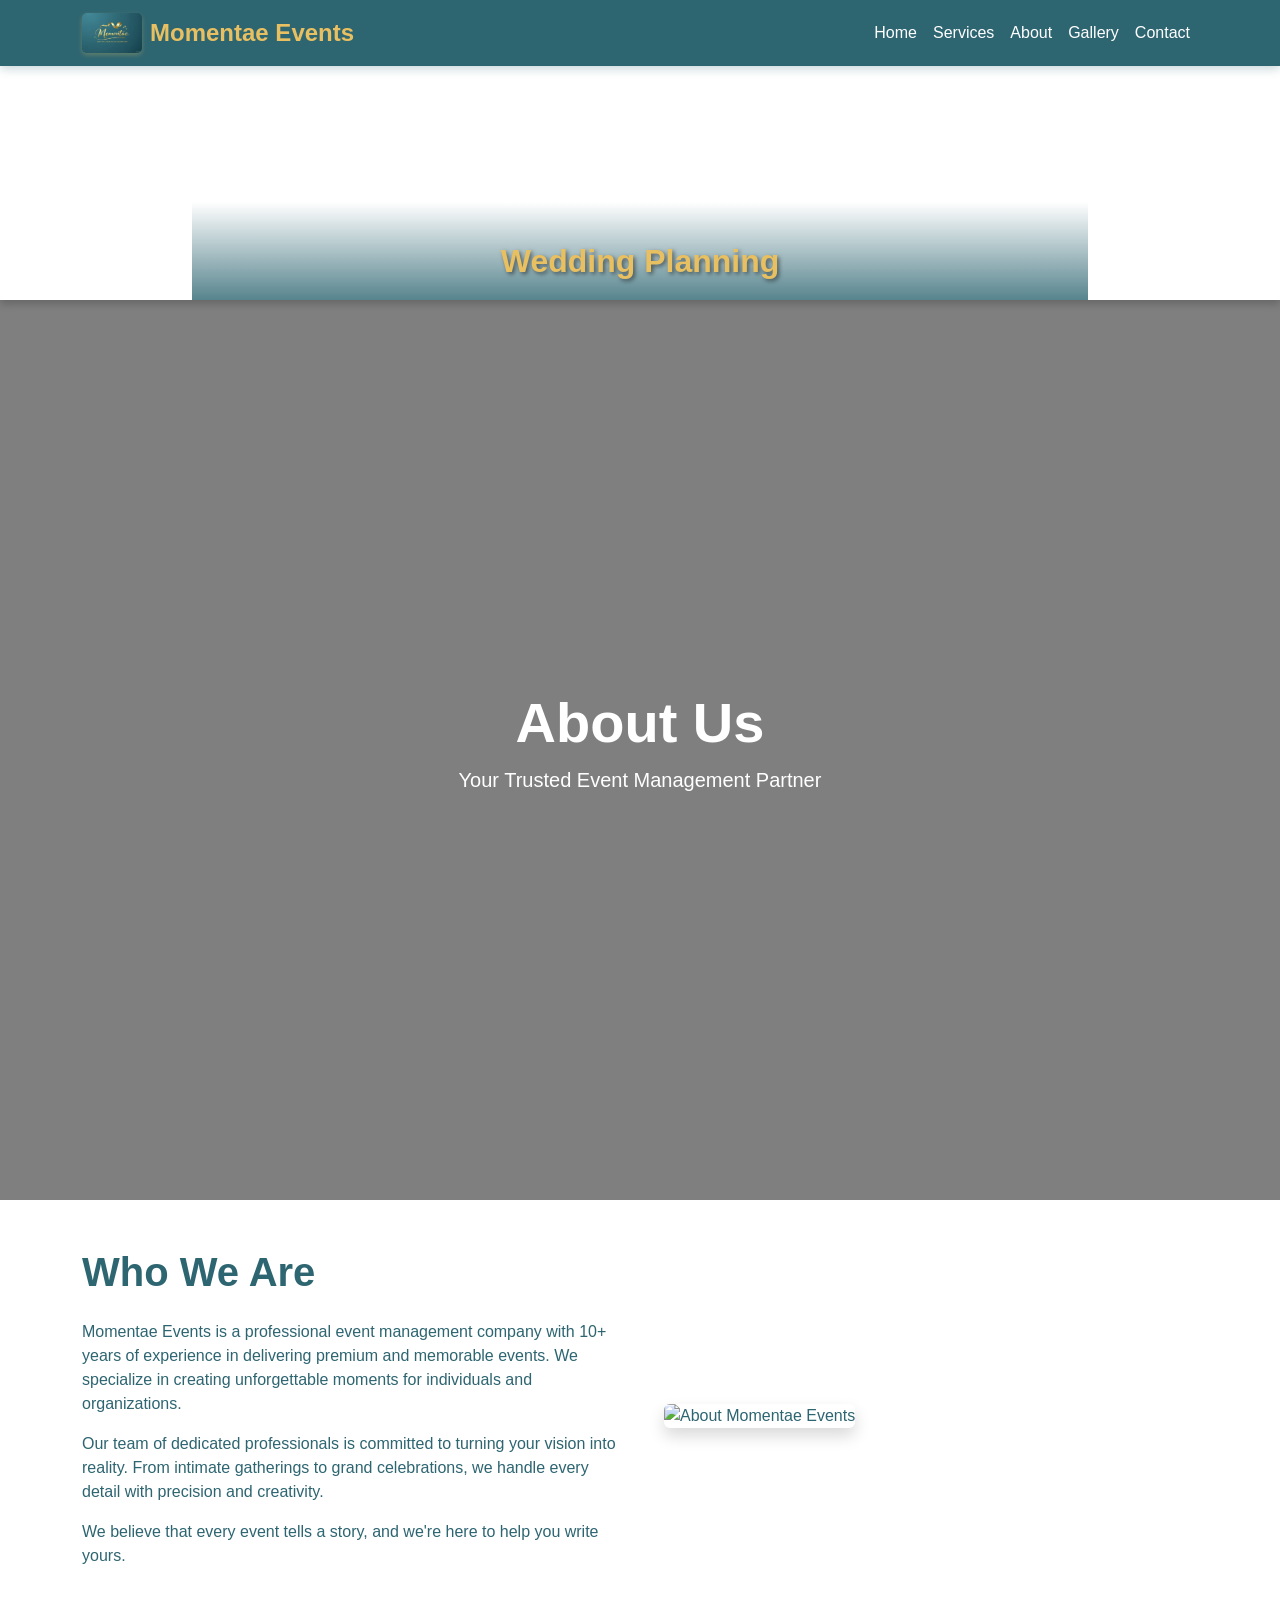
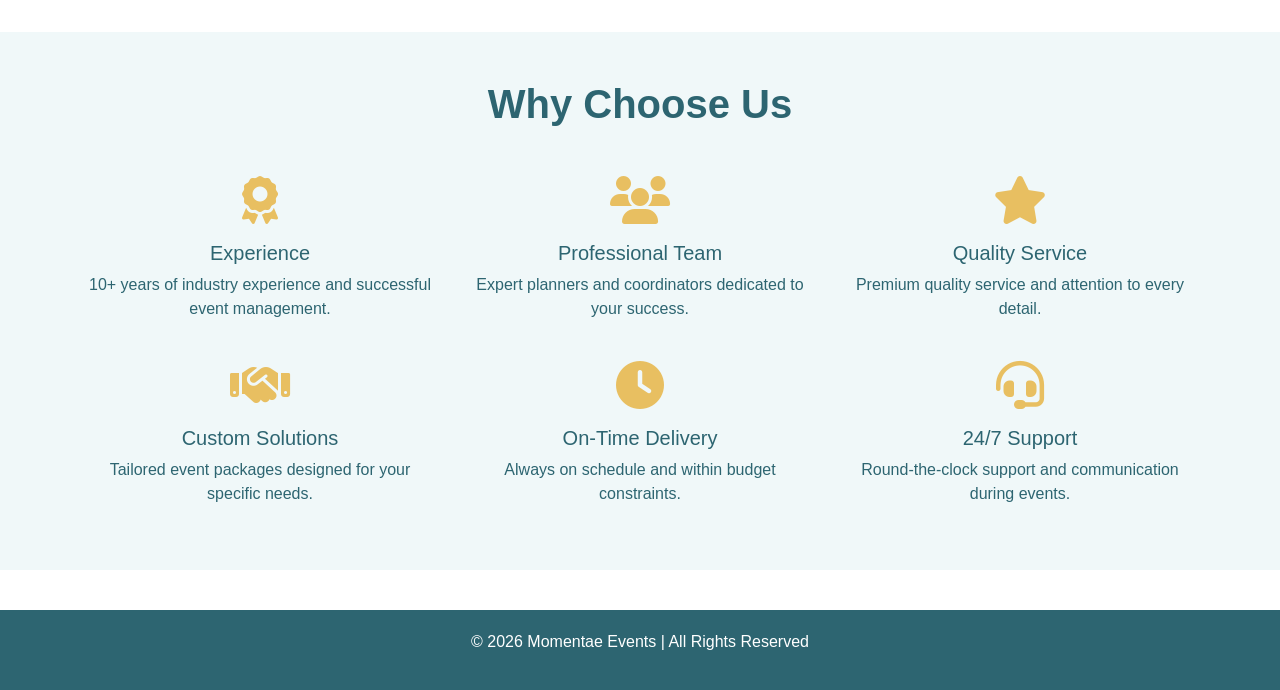
==== about.html @ 5e236a21 "Add files via upload" ====
<!DOCTYPE html>
<html lang="en">
<head>
<meta charset="UTF-8">
<meta name="viewport" content="width=device-width, initial-scale=1.0">
<title>About Us | Momentae Events</title>

<!-- Favicon -->
<link rel="icon" type="image/x-icon" href="images/logo.jpg">
<link rel="shortcut icon" type="image/x-icon" href="images/logo.jpg">

<!-- Bootstrap CSS -->
<link href="https://cdn.jsdelivr.net/npm/bootstrap@5.3.2/dist/css/bootstrap.min.css" rel="stylesheet">

<!-- Font Awesome -->
<link rel="stylesheet" href="https://cdnjs.cloudflare.com/ajax/libs/font-awesome/6.4.2/css/all.min.css">

<!-- Custom CSS -->
<link rel="stylesheet" href="css/style.css">
</head>

<body>

<!-- Event Carousel Header -->
<div id="eventCarousel" class="carousel slide carousel-header" data-bs-ride="carousel" data-bs-interval="5000">
<div class="carousel-inner">
<div class="carousel-item active">
<img src="https://images.unsplash.com/photo-1519741497674-611481863552?w=1200&q=80" class="d-block w-100" alt="Wedding Events">
<div class="carousel-caption"><h5>Wedding Planning</h5></div>
</div>
<div class="carousel-item">
<img src="https://images.unsplash.com/photo-1527529482837-4698179dc6ce?w=1200&q=80" class="d-block w-100" alt="Birthday Parties">
<div class="carousel-caption"><h5>Birthday Parties</h5></div>
</div>
<div class="carousel-item">
<img src="https://images.unsplash.com/photo-1552664730-d307ca884978?w=1200&q=80" class="d-block w-100" alt="Corporate Events">
<div class="carousel-caption"><h5>Corporate Events</h5></div>
</div>
<div class="carousel-item">
<img src="https://images.unsplash.com/photo-1459749411175-04bf5292ceea?w=1200&q=80" class="d-block w-100" alt="Concerts">
<div class="carousel-caption"><h5>Concerts & Entertainment</h5></div>
</div>
<div class="carousel-item">
<img src="https://images.unsplash.com/photo-1519225421980-715cb0215aed?w=1200&q=80" class="d-block w-100" alt="Premium Events">
<div class="carousel-caption"><h5>Premium Events</h5></div>
</div>
</div>
<button class="carousel-control-prev" type="button" data-bs-target="#eventCarousel" data-bs-slide="prev">
<span class="carousel-control-prev-icon"></span>
</button>
<button class="carousel-control-next" type="button" data-bs-target="#eventCarousel" data-bs-slide="next">
<span class="carousel-control-next-icon"></span>
</button>
</div>

<!-- Navbar -->
<nav class="navbar navbar-expand-lg navbar-dark fixed-top">
<div class="container">
<a class="navbar-brand" href="index.html">
<img src="images/logo.jpg" alt="Momentae Events Logo" class="navbar-logo me-2">
Momentae Events
</a>
<button class="navbar-toggler" type="button" data-bs-toggle="collapse" data-bs-target="#navbarNav">
<span class="navbar-toggler-icon"></span>
</button>

<div class="collapse navbar-collapse" id="navbarNav">
<ul class="navbar-nav ms-auto">
<li class="nav-item"><a class="nav-link" href="index.html">Home</a></li>
<li class="nav-item"><a class="nav-link" href="services.html">Services</a></li>
<li class="nav-item"><a class="nav-link" href="about.html">About</a></li>
<li class="nav-item"><a class="nav-link" href="gallery.html">Gallery</a></li>
<li class="nav-item"><a class="nav-link" href="contact.html">Contact</a></li>
</ul>
</div>
</div>
</nav>

<!-- Page Header -->
<section class="hero d-flex align-items-center" id="about" style="background: linear-gradient(rgba(0,0,0,0.5), rgba(0,0,0,0.5)), url('https://images.unsplash.com/photo-1552664730-d307ca884978?w=1200&q=80') center/cover no-repeat;">
<div class="container text-center text-white">
<h1 class="display-4 fw-bold">About Us</h1>
<p class="lead">Your Trusted Event Management Partner</p>
</div>
</section>

<!-- About Section -->
<section class="py-5">
<div class="container">
<div class="row align-items-center g-5">

<div class="col-md-6">
<h2 class="section-title mb-4">Who We Are</h2>
<p class="mb-3">Momentae Events is a professional event management company with 10+ years of experience in delivering premium and memorable events. We specialize in creating unforgettable moments for individuals and organizations.</p>
<p class="mb-3">Our team of dedicated professionals is committed to turning your vision into reality. From intimate gatherings to grand celebrations, we handle every detail with precision and creativity.</p>
<p>We believe that every event tells a story, and we're here to help you write yours.</p>
</div>

<div class="col-md-6">
<img src="https://images.unsplash.com/photo-1519741497674-611481863552?w=600&q=80" class="img-fluid rounded shadow" alt="About Momentae Events">
</div>

</div>
</div>
</section>

<!-- Why Choose Us -->
<section class="bg-light py-5">
<div class="container">
<h2 class="section-title text-center mb-5">Why Choose Us</h2>
<div class="row g-4">

<div class="col-md-4 text-center">
<div class="mb-3">
<i class="fa-solid fa-award fa-3x text-warning"></i>
</div>
<h5>Experience</h5>
<p>10+ years of industry experience and successful event management.</p>
</div>

<div class="col-md-4 text-center">
<div class="mb-3">
<i class="fa-solid fa-users fa-3x text-warning"></i>
</div>
<h5>Professional Team</h5>
<p>Expert planners and coordinators dedicated to your success.</p>
</div>

<div class="col-md-4 text-center">
<div class="mb-3">
<i class="fa-solid fa-star fa-3x text-warning"></i>
</div>
<h5>Quality Service</h5>
<p>Premium quality service and attention to every detail.</p>
</div>

<div class="col-md-4 text-center">
<div class="mb-3">
<i class="fa-solid fa-handshake fa-3x text-warning"></i>
</div>
<h5>Custom Solutions</h5>
<p>Tailored event packages designed for your specific needs.</p>
</div>

<div class="col-md-4 text-center">
<div class="mb-3">
<i class="fa-solid fa-clock fa-3x text-warning"></i>
</div>
<h5>On-Time Delivery</h5>
<p>Always on schedule and within budget constraints.</p>
</div>

<div class="col-md-4 text-center">
<div class="mb-3">
<i class="fa-solid fa-headset fa-3x text-warning"></i>
</div>
<h5>24/7 Support</h5>
<p>Round-the-clock support and communication during events.</p>
</div>

</div>
</div>
</section>

<!-- Footer -->
<footer class="footer text-center">
<p>© 2026 Momentae Events | All Rights Reserved</p>
</footer>

<!-- Bootstrap JS -->
<script src="https://cdn.jsdelivr.net/npm/bootstrap@5.3.2/dist/js/bootstrap.bundle.min.js"></script>

<!-- EmailJS -->
<script type="text/javascript" src="https://cdn.jsdelivr.net/npm/@emailjs/browser@3/dist/index.min.js"></script>

<!-- Custom JS -->
<script src="js/script.js"></script>

</body>
</html>
---- css/style.css ----
body {
    scroll-behavior: smooth;
    font-family: Arial, sans-serif;
    background-color: #ffffff;
    color: #2d6571;
}

.navbar {
    background-color: #2d6571 !important;
    box-shadow: 0 2px 10px rgba(45, 101, 113, 0.3);
}

.navbar-brand {
    font-weight: bold;
    color: #e8bf61 !important;
    font-size: 1.5rem;
    display: flex;
    align-items: center;
}

.navbar-logo {
    height: 40px;
    width: auto;
    border-radius: 5px;
    box-shadow: 0 2px 5px rgba(232, 191, 97, 0.3);
    transition: transform 0.3s ease;
}

.navbar-brand:hover .navbar-logo {
    transform: scale(1.1);
}

.nav-link {
    color: #ffffff !important;
    transition: 0.3s;
}

.nav-link:hover {
    color: #e8bf61 !important;
}

.hero {
    background: linear-gradient(rgba(45, 101, 113, 0.7), rgba(45, 101, 113, 0.7)), url('../images/hero.jpg');
    background-size: cover;
    background-position: center;
    height: 100vh;
    min-height: 600px;
}

.hero h1, .hero p {
    color: #ffffff;
}

.section-title {
    font-weight: bold;
    margin-bottom: 40px;
    color: #2d6571;
    font-size: 2.5rem;
}

.service-card {
    transition: 0.3s;
    border: 2px solid #e8bf61;
    border-radius: 10px;
}

.service-card:hover {
    transform: translateY(-10px);
    box-shadow: 0 10px 30px rgba(45, 101, 113, 0.2);
    background-color: #f0f8f9;
}

.service-card h5 {
    color: #2d6571;
    font-weight: bold;
}

.text-warning {
    color: #e8bf61 !important;
}

.btn-warning {
    background-color: #e8bf61 !important;
    border-color: #e8bf61 !important;
    color: #2d6571 !important;
    font-weight: bold;
}

.btn-warning:hover {
    background-color: #d4a84d !important;
    border-color: #d4a84d !important;
}

.bg-light {
    background-color: #f0f8f9 !important;
}

.footer {
    background-color: #2d6571;
    color: #ffffff;
    padding: 20px 0;
    margin-top: 40px;
}

.card {
    border-color: #e8bf61;
}

.form-control {
    border-color: #2d6571;
    color: #2d6571;
}

.form-control:focus {
    border-color: #e8bf61;
    box-shadow: 0 0 0 0.2rem rgba(232, 191, 97, 0.25);
}

.form-control::placeholder {
    color: #999;
}

.btn-outline-warning {
    color: #e8bf61 !important;
    border-color: #e8bf61 !important;
}

.btn-outline-warning:hover {
    background-color: #e8bf61 !important;
    color: #2d6571 !important;
}

/* Carousel Header Styling */
.carousel-header {
    height: 300px;
    overflow: hidden;
    box-shadow: 0 4px 8px rgba(0, 0, 0, 0.2);
}

.carousel-header .carousel-inner {
    height: 100%;
}

.carousel-header .carousel-item {
    height: 100%;
}

.carousel-header img {
    height: 100%;
    object-fit: cover;
}

.carousel-header .carousel-caption {
    background: linear-gradient(to top, rgba(45, 101, 113, 0.8), transparent);
    bottom: 0;
    padding: 40px 20px 20px;
}

.carousel-header .carousel-caption h5 {
    font-size: 2rem;
    font-weight: bold;
    color: #e8bf61;
    text-shadow: 2px 2px 4px rgba(0, 0, 0, 0.5);
    margin: 0;
}

.carousel-control-prev-icon,
.carousel-control-next-icon {
    filter: brightness(1.2);
}

.carousel-control-prev,
.carousel-control-next {
    opacity: 0.7;
    transition: opacity 0.3s;
}

.carousel-control-prev:hover,
.carousel-control-next:hover {
    opacity: 1;
}
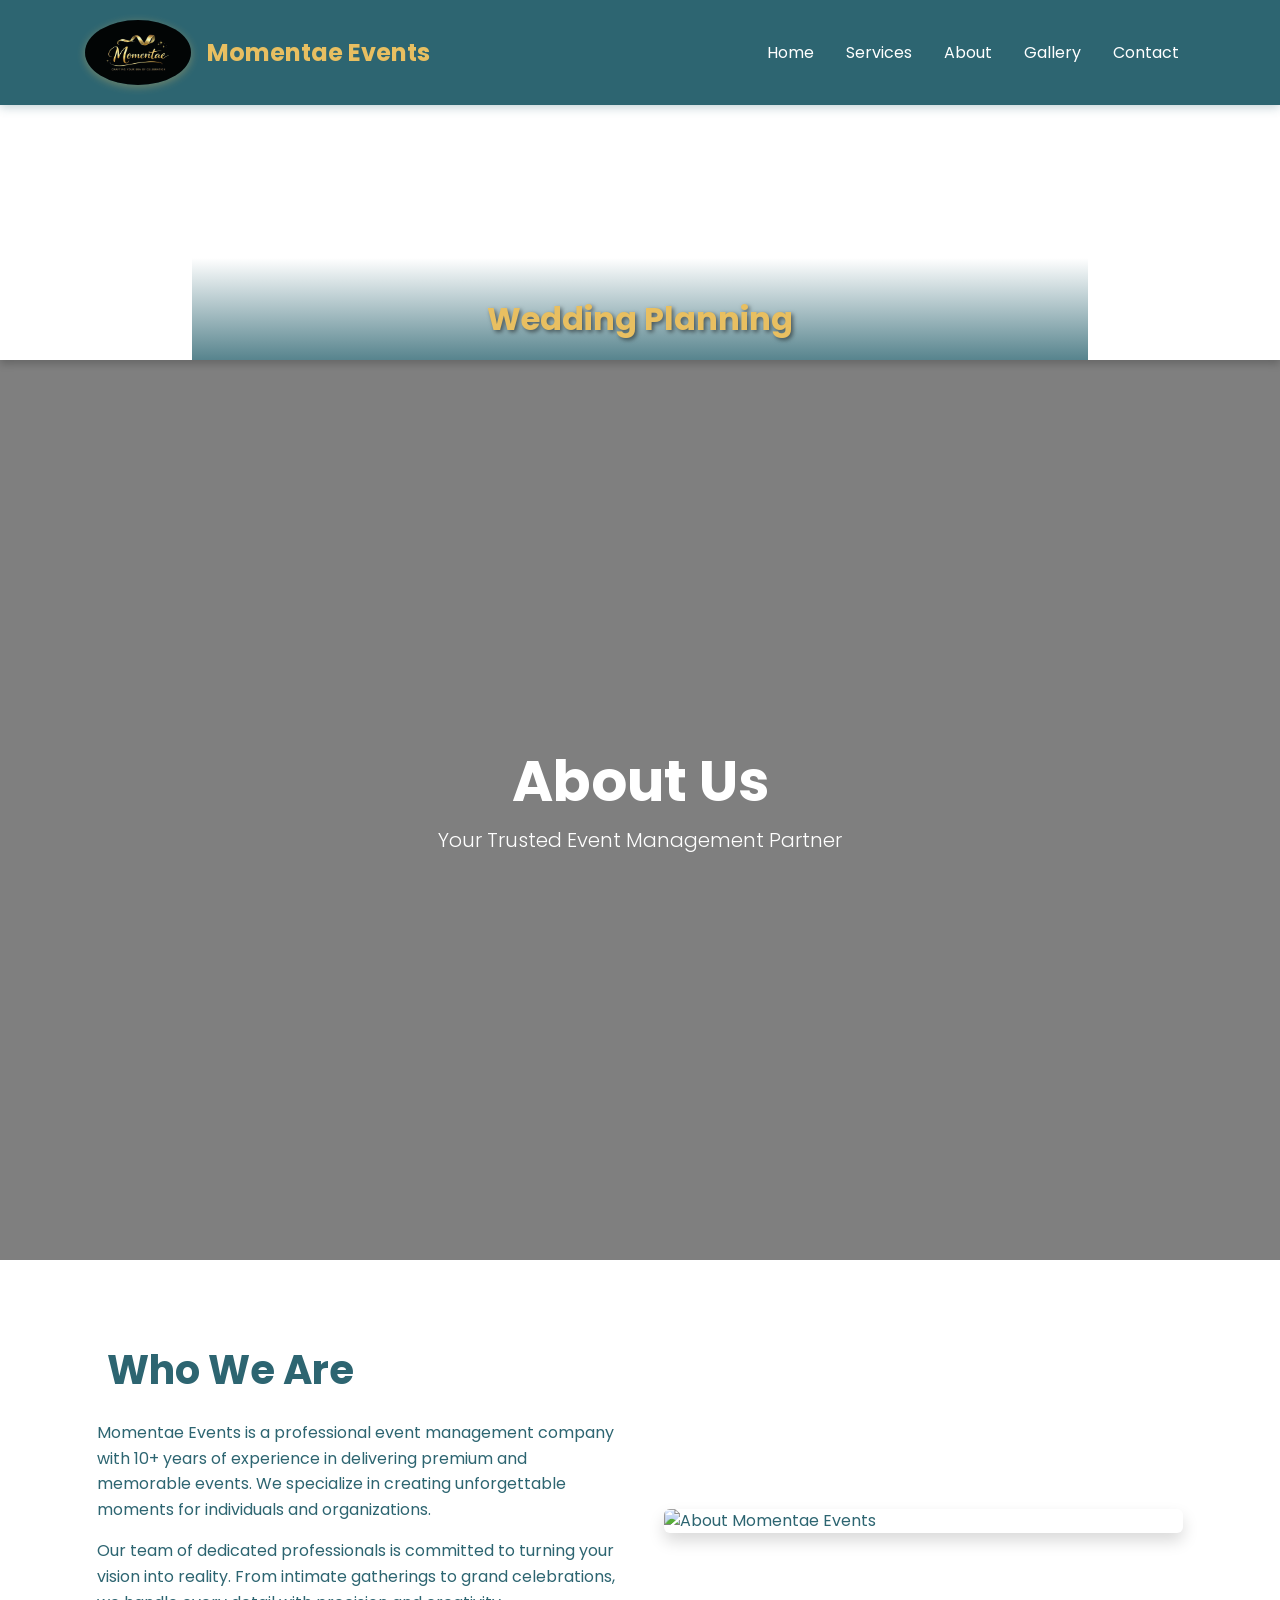
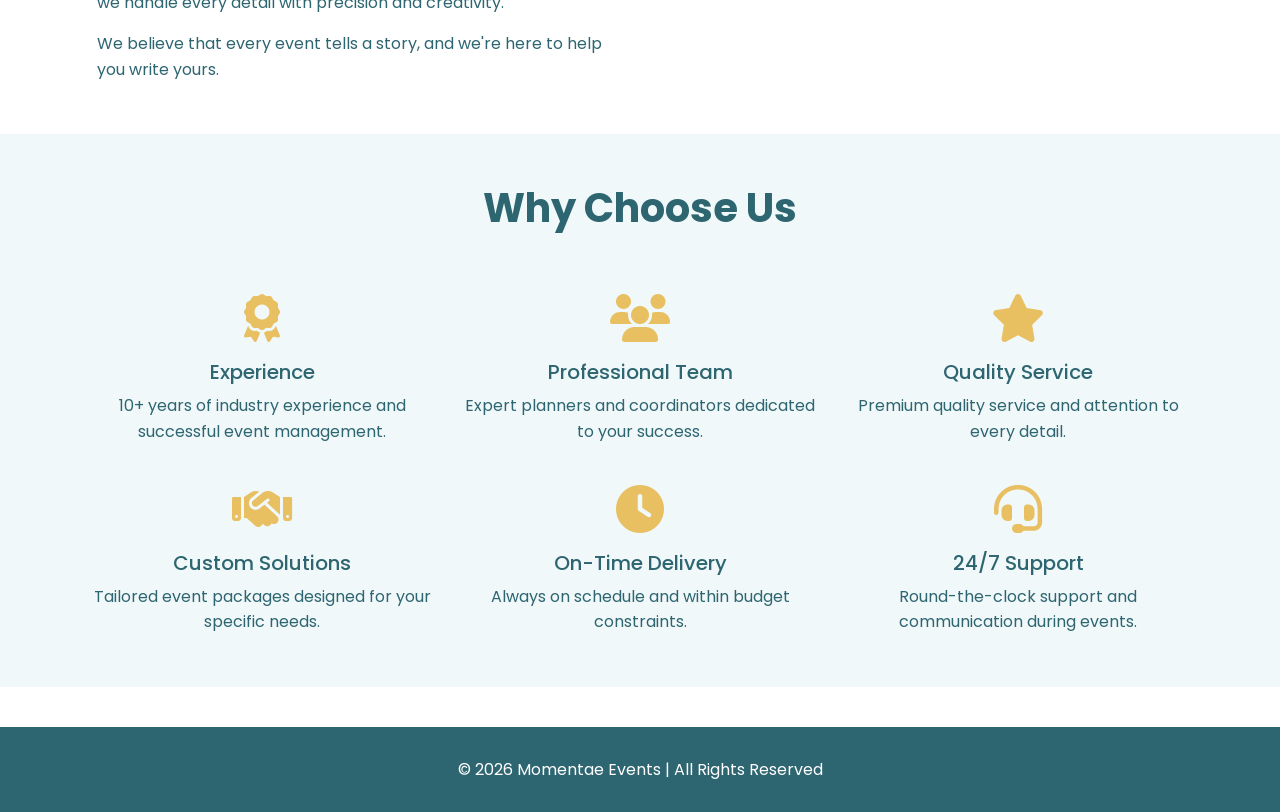
==== commit 4c84cc17: "Add files via upload" ====
--- a/about.html
+++ b/about.html
@@ -6,8 +6,8 @@
 <title>About Us | Momentae Events</title>
 
 <!-- Favicon -->
-<link rel="icon" type="image/x-icon" href="images/logo.jpg">
-<link rel="shortcut icon" type="image/x-icon" href="images/logo.jpg">
+<link rel="icon" type="image/x-icon" href="images/logonew.jpg">
+<link rel="shortcut icon" type="image/x-icon" href="images/logonew.jpg">
 
 <!-- Bootstrap CSS -->
 <link href="https://cdn.jsdelivr.net/npm/bootstrap@5.3.2/dist/css/bootstrap.min.css" rel="stylesheet">
@@ -57,7 +57,7 @@
 <nav class="navbar navbar-expand-lg navbar-dark fixed-top">
 <div class="container">
 <a class="navbar-brand" href="index.html">
-<img src="images/logo.jpg" alt="Momentae Events Logo" class="navbar-logo me-2">
+<img src="images/logonew.jpg" alt="Momentae Events Logo" class="navbar-logo me-2">
 Momentae Events
 </a>
 <button class="navbar-toggler" type="button" data-bs-toggle="collapse" data-bs-target="#navbarNav">
--- a/css/style.css
+++ b/css/style.css
@@ -1,13 +1,17 @@
+@import url('https://fonts.googleapis.com/css2?family=Poppins:wght@400;500;600;700;800&display=swap');
+
 body {
     scroll-behavior: smooth;
-    font-family: Arial, sans-serif;
+    font-family: 'Poppins', sans-serif;
     background-color: #ffffff;
     color: #2d6571;
+    overflow-x: hidden;
 }
 
 .navbar {
     background-color: #2d6571 !important;
     box-shadow: 0 2px 10px rgba(45, 101, 113, 0.3);
+    padding: 15px 0;
 }
 
 .navbar-brand {
@@ -16,125 +20,77 @@
     font-size: 1.5rem;
     display: flex;
     align-items: center;
+    gap: 8px;
+    transition: opacity 0.3s ease;
+}
+
+.navbar-brand:hover {
+    opacity: 1;
+}
+
+@media (max-width: 768px) {
+    .navbar-brand {
+        font-size: 1.2rem;
+    }
 }
 
 .navbar-logo {
-    height: 40px;
+    height: 65px;
     width: auto;
-    border-radius: 5px;
-    box-shadow: 0 2px 5px rgba(232, 191, 97, 0.3);
-    transition: transform 0.3s ease;
+    border-radius: 50%;
+    transition: transform 0.3s ease, opacity 0.3s ease;
+    opacity: 0.95;
+    box-shadow: 0 2px 8px rgba(232, 191, 97, 0.4);
+}
+
+@media (max-width: 576px) {
+    .navbar-logo {
+        height: 48px;
+        margin-right: 8px;
+    }
+    
+    .navbar-brand {
+        justify-content: flex-start !important;
+        margin-right: auto;
+    }
+}
 }
 
 .navbar-brand:hover .navbar-logo {
-    transform: scale(1.1);
+    transform: scale(1.05);
+    opacity: 1;
 }
 
 .nav-link {
     color: #ffffff !important;
     transition: 0.3s;
+    padding: 0.5rem 1rem !important;
 }
 
 .nav-link:hover {
     color: #e8bf61 !important;
 }
 
-.hero {
-    background: linear-gradient(rgba(45, 101, 113, 0.7), rgba(45, 101, 113, 0.7)), url('../images/hero.jpg');
-    background-size: cover;
-    background-position: center;
-    height: 100vh;
-    min-height: 600px;
-}
-
-.hero h1, .hero p {
-    color: #ffffff;
-}
-
-.section-title {
-    font-weight: bold;
-    margin-bottom: 40px;
-    color: #2d6571;
-    font-size: 2.5rem;
-}
-
-.service-card {
-    transition: 0.3s;
-    border: 2px solid #e8bf61;
-    border-radius: 10px;
-}
-
-.service-card:hover {
-    transform: translateY(-10px);
-    box-shadow: 0 10px 30px rgba(45, 101, 113, 0.2);
-    background-color: #f0f8f9;
-}
-
-.service-card h5 {
-    color: #2d6571;
-    font-weight: bold;
-}
-
-.text-warning {
-    color: #e8bf61 !important;
-}
-
-.btn-warning {
-    background-color: #e8bf61 !important;
-    border-color: #e8bf61 !important;
-    color: #2d6571 !important;
-    font-weight: bold;
-}
-
-.btn-warning:hover {
-    background-color: #d4a84d !important;
-    border-color: #d4a84d !important;
-}
-
-.bg-light {
-    background-color: #f0f8f9 !important;
-}
-
-.footer {
-    background-color: #2d6571;
-    color: #ffffff;
-    padding: 20px 0;
-    margin-top: 40px;
-}
-
-.card {
-    border-color: #e8bf61;
-}
-
-.form-control {
-    border-color: #2d6571;
-    color: #2d6571;
-}
-
-.form-control:focus {
-    border-color: #e8bf61;
-    box-shadow: 0 0 0 0.2rem rgba(232, 191, 97, 0.25);
-}
-
-.form-control::placeholder {
-    color: #999;
-}
-
-.btn-outline-warning {
-    color: #e8bf61 !important;
-    border-color: #e8bf61 !important;
-}
-
-.btn-outline-warning:hover {
-    background-color: #e8bf61 !important;
-    color: #2d6571 !important;
-}
-
-/* Carousel Header Styling */
+/* Carousel Header - Responsive */
 .carousel-header {
     height: 300px;
     overflow: hidden;
     box-shadow: 0 4px 8px rgba(0, 0, 0, 0.2);
+    margin-top: 60px;
+}
+
+@media (max-width: 768px) {
+    .carousel-header {
+        height: 200px;
+        margin-top: 70px;
+    }
+}
+
+@media (max-width: 576px) {
+    .carousel-header {
+        height: 150px;
+        margin-top: 65px;
+    }
 }
 
 .carousel-header .carousel-inner {
@@ -154,6 +110,12 @@
     background: linear-gradient(to top, rgba(45, 101, 113, 0.8), transparent);
     bottom: 0;
     padding: 40px 20px 20px;
+}
+
+@media (max-width: 576px) {
+    .carousel-header .carousel-caption {
+        padding: 20px 10px 10px;
+    }
 }
 
 .carousel-header .carousel-caption h5 {
@@ -164,6 +126,18 @@
     margin: 0;
 }
 
+@media (max-width: 768px) {
+    .carousel-header .carousel-caption h5 {
+        font-size: 1.5rem;
+    }
+}
+
+@media (max-width: 576px) {
+    .carousel-header .carousel-caption h5 {
+        font-size: 1rem;
+    }
+}
+
 .carousel-control-prev-icon,
 .carousel-control-next-icon {
     filter: brightness(1.2);
@@ -178,4 +152,335 @@
 .carousel-control-prev:hover,
 .carousel-control-next:hover {
     opacity: 1;
+}
+
+/* Hero Section - Responsive */
+.hero {
+    background: linear-gradient(rgba(45, 101, 113, 0.7), rgba(45, 101, 113, 0.7)), url('../images/hero.jpg');
+    background-size: cover;
+    background-position: center;
+    height: 100vh;
+    min-height: 400px;
+    display: flex;
+    align-items: center;
+    padding: 20px;
+}
+
+@media (max-width: 768px) {
+    .hero {
+        min-height: 350px;
+        padding: 15px;
+    }
+}
+
+@media (max-width: 576px) {
+    .hero {
+        min-height: 300px;
+        padding: 10px;
+    }
+}
+
+.hero h1, .hero p {
+    color: #ffffff;
+}
+
+.hero h1 {
+    font-size: clamp(1.5rem, 5vw, 3.5rem);
+    line-height: 1.2;
+}
+
+.hero p {
+    font-size: clamp(0.875rem, 2vw, 1.25rem);
+}
+
+/* Section Titles - Responsive */
+.section-title {
+    font-weight: bold;
+    margin-bottom: 40px;
+    color: #2d6571;
+    font-size: clamp(1.5rem, 4vw, 2.5rem);
+    padding: 0 10px;
+}
+
+@media (max-width: 576px) {
+    .section-title {
+        margin-bottom: 30px;
+    }
+}
+
+/* Service Cards - Responsive */
+.service-card {
+    transition: 0.3s;
+    border: 2px solid #e8bf61;
+    border-radius: 10px;
+    height: 100%;
+}
+
+.service-card:hover {
+    transform: translateY(-10px);
+    box-shadow: 0 10px 30px rgba(45, 101, 113, 0.2);
+    background-color: #f0f8f9;
+}
+
+.service-card h5 {
+    color: #2d6571;
+    font-weight: bold;
+    font-size: clamp(1rem, 2vw, 1.25rem);
+}
+
+.service-card p {
+    font-size: clamp(0.85rem, 1.5vw, 1rem);
+    line-height: 1.5;
+}
+
+.service-card i {
+    color: #e8bf61;
+}
+
+/* Text Utilities */
+.text-warning {
+    color: #e8bf61 !important;
+}
+
+/* Buttons - Responsive */
+.btn {
+    padding: 10px 20px;
+    font-size: clamp(0.875rem, 2vw, 1rem);
+    border-radius: 5px;
+    transition: all 0.3s ease;
+}
+
+.btn-warning {
+    background-color: #e8bf61 !important;
+    border-color: #e8bf61 !important;
+    color: #2d6571 !important;
+    font-weight: bold;
+}
+
+.btn-warning:hover {
+    background-color: #d4a84d !important;
+    border-color: #d4a84d !important;
+    transform: translateY(-2px);
+}
+
+@media (max-width: 576px) {
+    .btn-lg {
+        padding: 8px 16px;
+    }
+}
+
+/* Background Colors */
+.bg-light {
+    background-color: #f0f8f9 !important;
+}
+
+/* Footer - Responsive */
+.footer {
+    background-color: #2d6571;
+    color: #ffffff;
+    padding: 30px 20px;
+    margin-top: 40px;
+    text-align: center;
+}
+
+.footer p {
+    margin: 0;
+    font-size: clamp(0.85rem, 1.5vw, 1rem);
+}
+
+@media (max-width: 576px) {
+    .footer {
+        padding: 20px 15px;
+    }
+}
+
+/* Cards - Responsive */
+.card {
+    border-color: #e8bf61;
+    border-radius: 10px;
+    transition: all 0.3s ease;
+}
+
+@media (max-width: 576px) {
+    .card {
+        margin-bottom: 15px;
+    }
+}
+
+/* Form Controls - Responsive */
+.form-control {
+    border-color: #2d6571;
+    color: #2d6571;
+    border-radius: 5px;
+    padding: 10px 15px;
+    font-size: clamp(0.875rem, 2vw, 1rem);
+}
+
+.form-control:focus {
+    border-color: #e8bf61;
+    box-shadow: 0 0 0 0.2rem rgba(232, 191, 97, 0.25);
+}
+
+.form-control::placeholder {
+    color: #999;
+}
+
+/* Buttons Outline - Responsive */
+.btn-outline-warning {
+    color: #e8bf61 !important;
+    border-color: #e8bf61 !important;
+    margin: 5px;
+}
+
+.btn-outline-warning:hover {
+    background-color: #e8bf61 !important;
+    color: #2d6571 !important;
+}
+
+@media (max-width: 576px) {
+    .btn-outline-warning {
+        margin: 3px;
+        font-size: 0.85rem;
+        padding: 6px 12px;
+    }
+}
+
+/* Container Padding - Responsive */
+.container {
+    padding: 0 15px;
+}
+
+@media (max-width: 576px) {
+    .container {
+        padding: 0 10px;
+    }
+}
+
+/* Gallery Images - Responsive */
+.img-fluid {
+    max-width: 100%;
+    height: auto;
+    border-radius: 8px;
+    transition: transform 0.3s ease;
+}
+
+.img-fluid:hover {
+    transform: scale(1.05);
+}
+
+/* Sections - Responsive */
+section {
+    padding: 40px 0;
+}
+
+@media (max-width: 768px) {
+    section {
+        padding: 30px 0;
+    }
+}
+
+@media (max-width: 576px) {
+    section {
+        padding: 20px 0;
+    }
+}
+
+/* Row Gutters - Responsive */
+.row {
+    margin: -12px;
+}
+
+@media (max-width: 576px) {
+    .row {
+        margin: -8px;
+    }
+}
+
+/* Headings - Responsive */
+h1, h2, h3, h4, h5, h6 {
+    line-height: 1.3;
+}
+
+@media (max-width: 576px) {
+    h1 {
+        font-size: 1.5rem;
+    }
+    h2 {
+        font-size: 1.3rem;
+    }
+    h3 {
+        font-size: 1.1rem;
+    }
+    h4 {
+        font-size: 1rem;
+    }
+}
+
+/* Text Content - Responsive */
+p {
+    font-size: clamp(0.875rem, 1.5vw, 1rem);
+    line-height: 1.6;
+}
+
+/* Images in content - Responsive */
+img {
+    max-width: 100%;
+    height: auto;
+    display: block;
+}
+
+/* Navbar Toggler - Mobile */
+.navbar-toggler {
+    border-color: #e8bf61;
+}
+
+.navbar-toggler-icon {
+    background-image: url("data:image/svg+xml,%3csvg xmlns='http://www.w3.org/2000/svg' viewBox='0 0 30 30'%3e%3cpath stroke='%23e8bf61' stroke-linecap='round' stroke-miterlimit='10' stroke-width='2' d='M4 7h22M4 15h22M4 23h22'/%3e%3c/svg%3e");
+}
+
+/* Utility Classes for Responsive */
+@media (max-width: 768px) {
+    .d-md-none {
+        display: none !important;
+    }
+}
+
+@media (max-width: 576px) {
+    .d-sm-none {
+        display: none !important;
+    }
+    
+    .text-center {
+        text-align: center;
+    }
+}
+
+/* Touch-friendly sizing */
+@media (max-width: 576px) {
+    .btn, 
+    a, 
+    button {
+        min-height: 44px;
+        min-width: 44px;
+        display: inline-flex;
+        align-items: center;
+        justify-content: center;
+    }
+}
+
+/* Print Styles */
+@media print {
+    .carousel-header,
+    .navbar,
+    .footer,
+    .btn {
+        display: none;
+    }
+}
+    
+
+
+.carousel-control-prev:hover,
+.carousel-control-next:hover {
+    opacity: 1;
 }
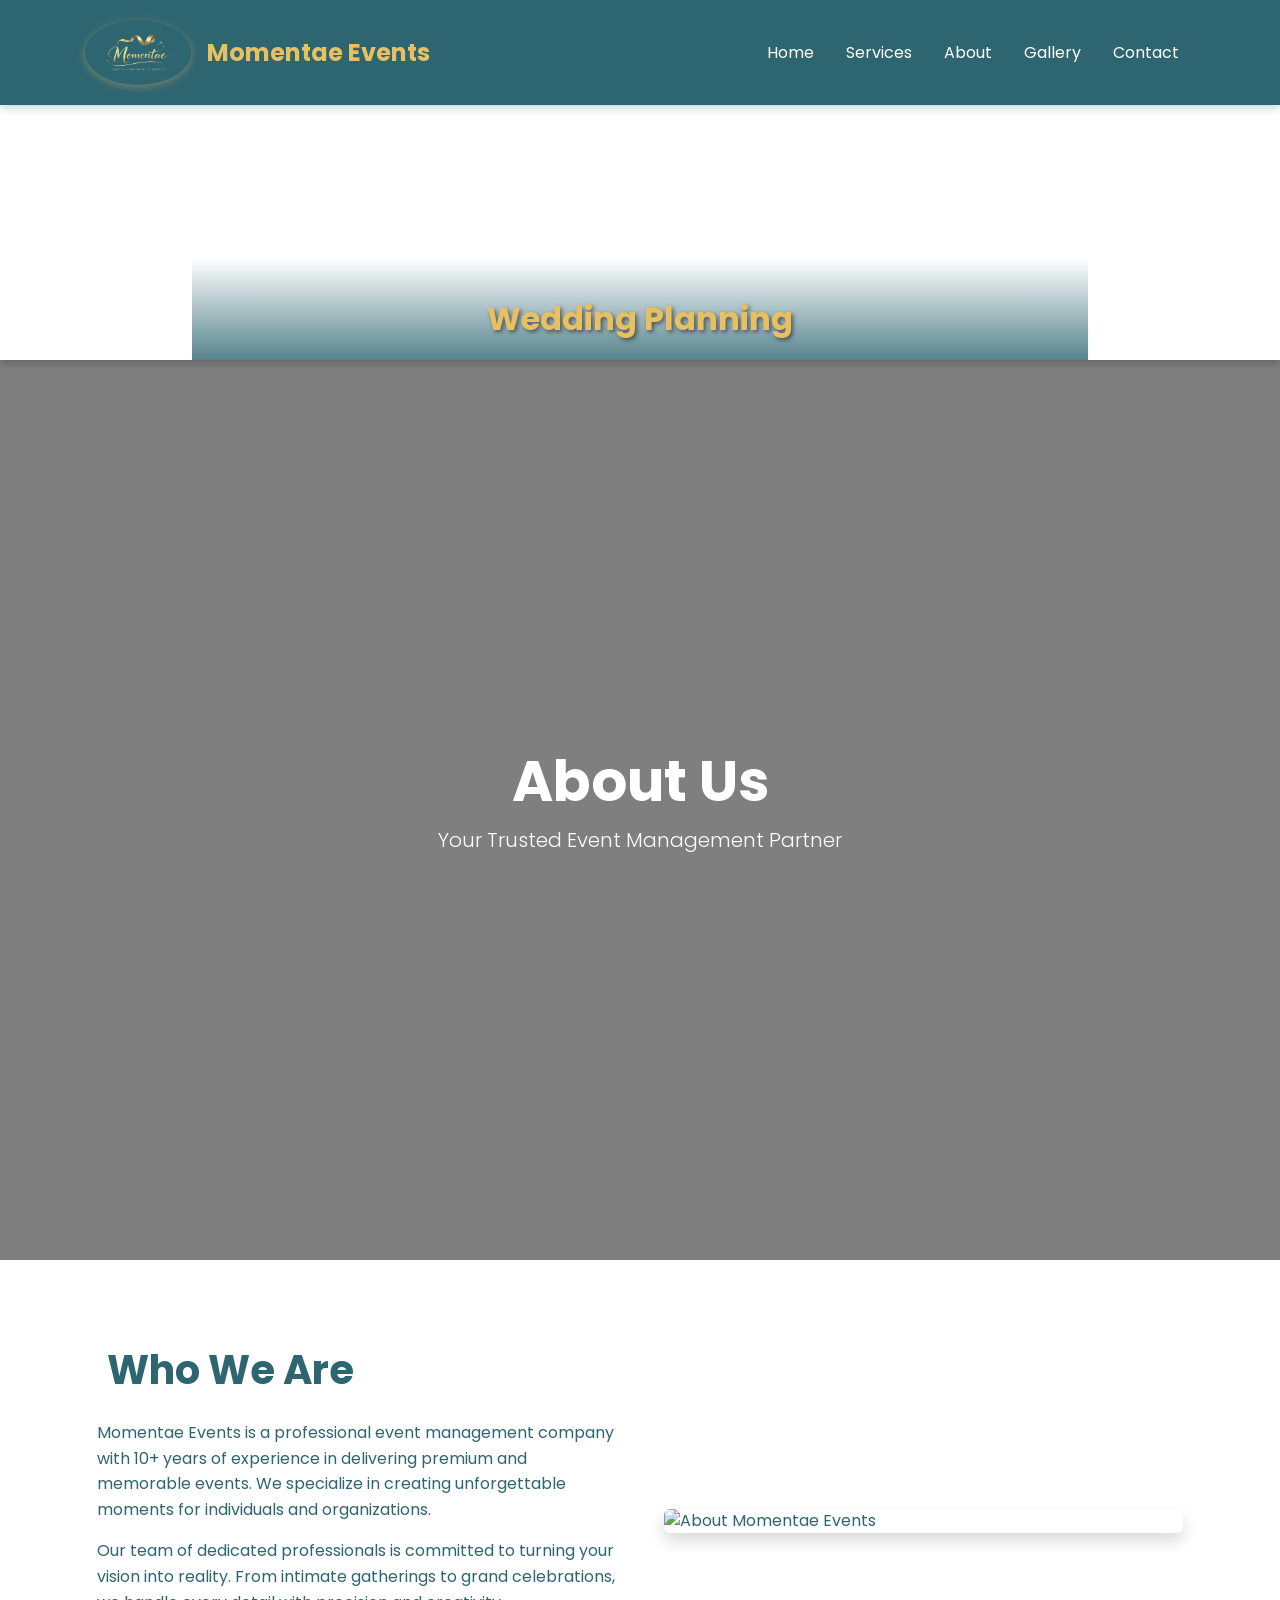
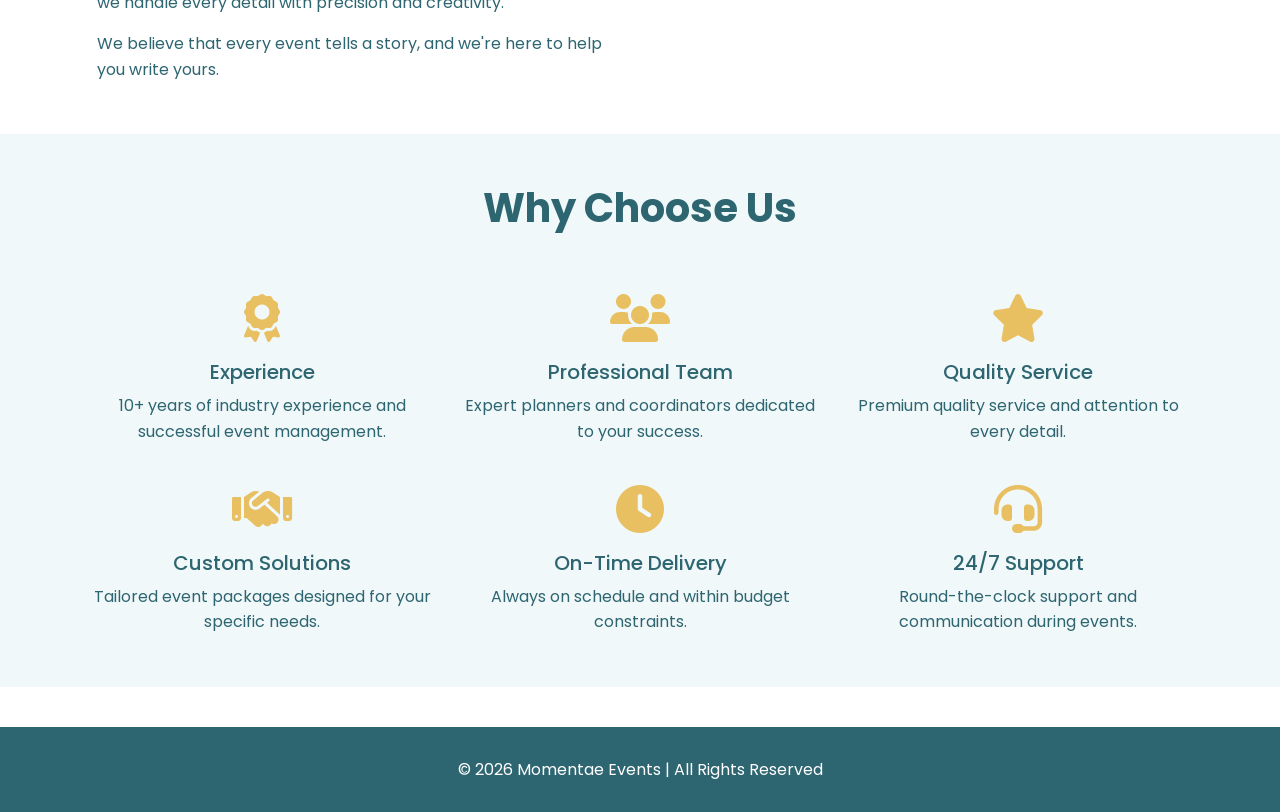
==== commit 5d52d9b4: "Add files via upload" ====
--- a/about.html
+++ b/about.html
@@ -6,8 +6,8 @@
 <title>About Us | Momentae Events</title>
 
 <!-- Favicon -->
-<link rel="icon" type="image/x-icon" href="images/logonew.jpg">
-<link rel="shortcut icon" type="image/x-icon" href="images/logonew.jpg">
+<link rel="icon" type="image/x-icon" href="images/logonew.png">
+<link rel="shortcut icon" type="image/x-icon" href="images/logonew.png">
 
 <!-- Bootstrap CSS -->
 <link href="https://cdn.jsdelivr.net/npm/bootstrap@5.3.2/dist/css/bootstrap.min.css" rel="stylesheet">
@@ -57,7 +57,7 @@
 <nav class="navbar navbar-expand-lg navbar-dark fixed-top">
 <div class="container">
 <a class="navbar-brand" href="index.html">
-<img src="images/logonew.jpg" alt="Momentae Events Logo" class="navbar-logo me-2">
+<img src="images/logonew.png" alt="Momentae Events Logo" class="navbar-logo me-2">
 Momentae Events
 </a>
 <button class="navbar-toggler" type="button" data-bs-toggle="collapse" data-bs-target="#navbarNav">
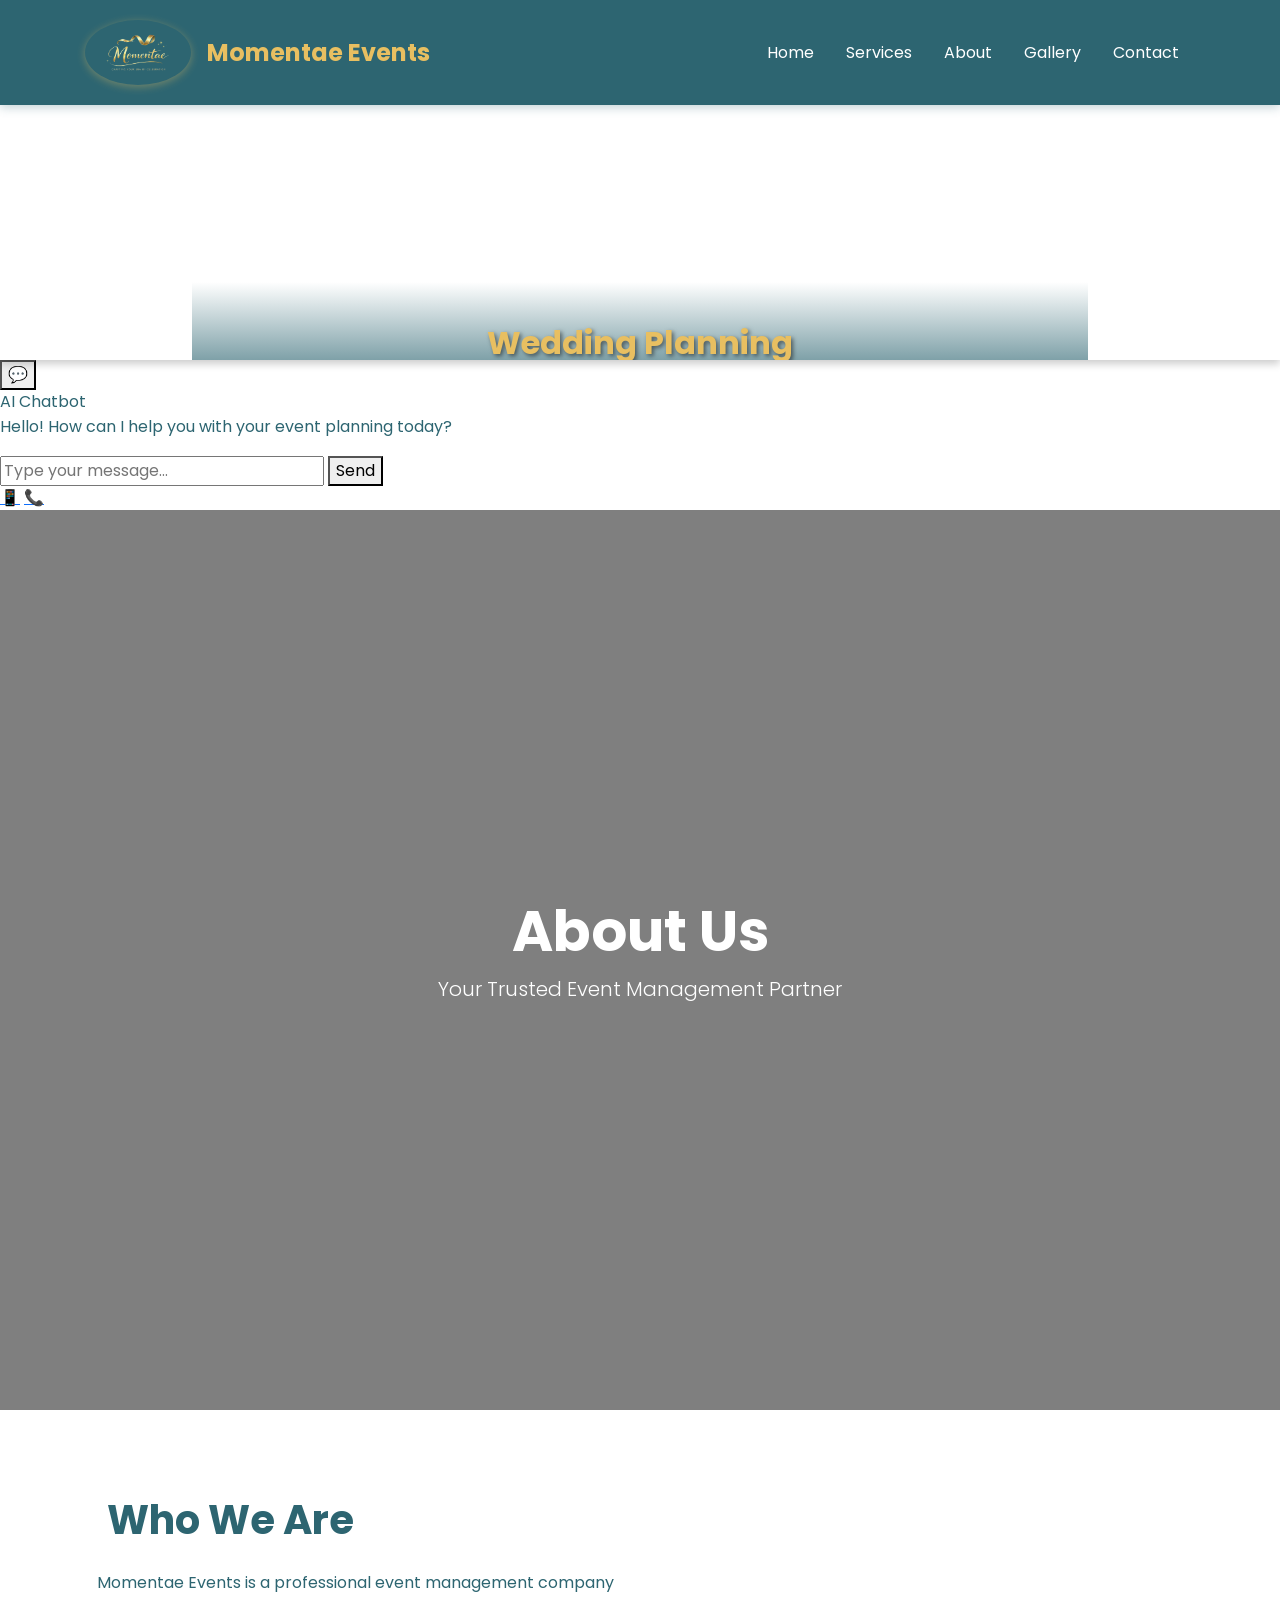
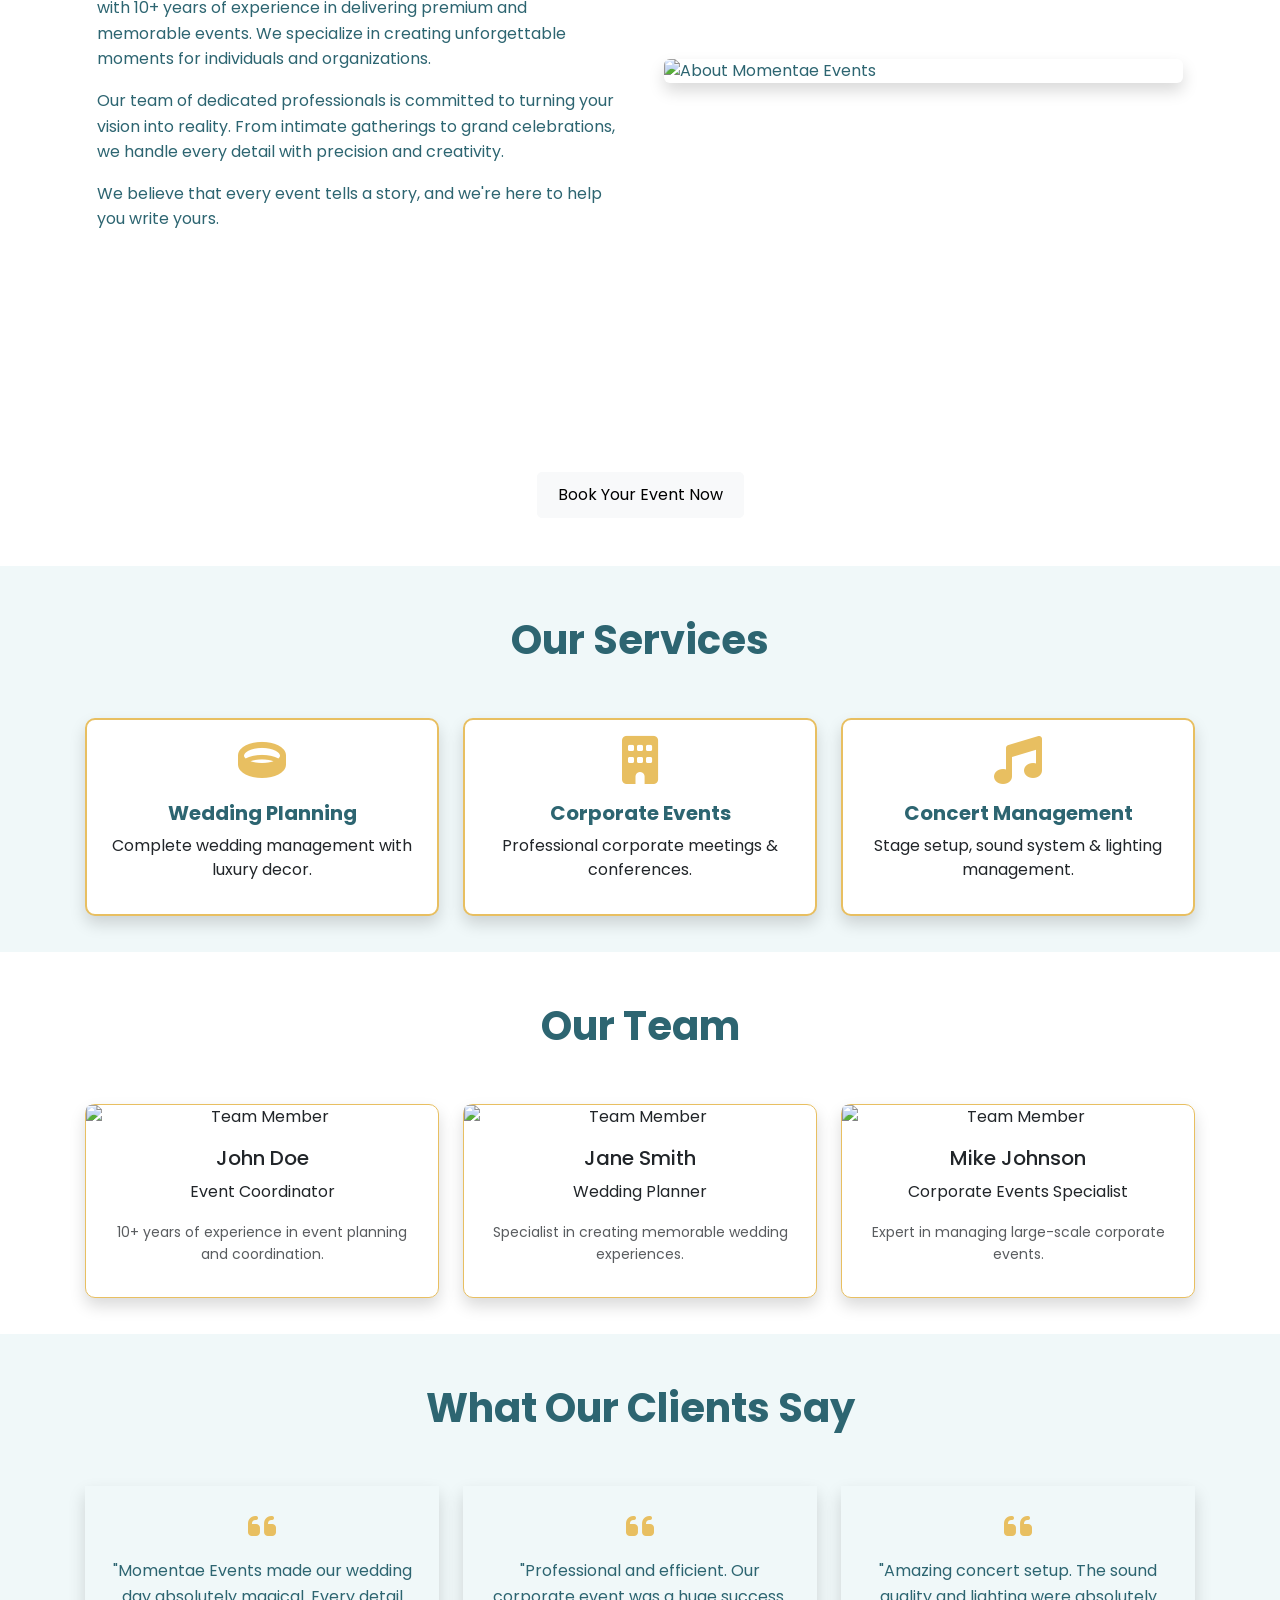
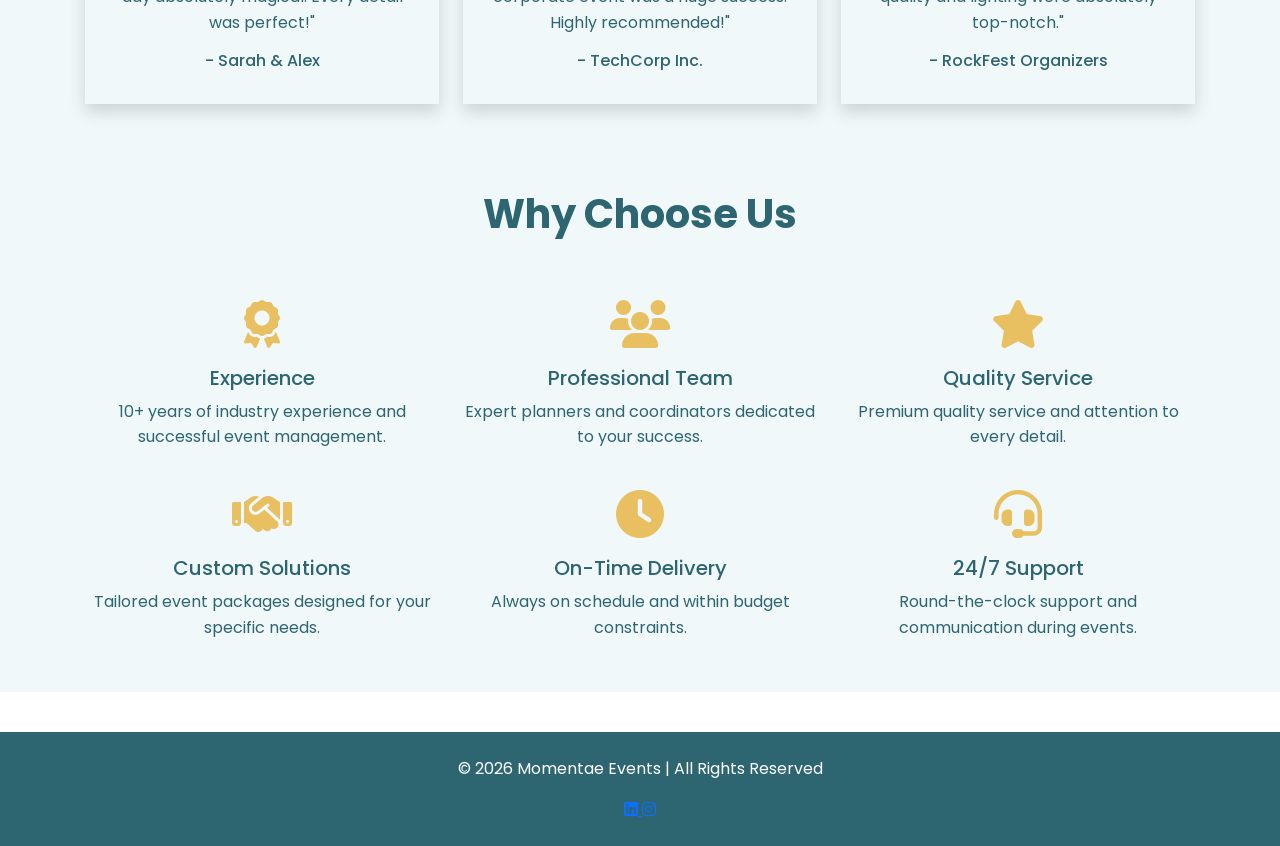
==== commit ba6f0abd: "Add files via upload" ====
--- a/about.html
+++ b/about.html
@@ -23,6 +23,13 @@
 
 <!-- Event Carousel Header -->
 <div id="eventCarousel" class="carousel slide carousel-header" data-bs-ride="carousel" data-bs-interval="5000">
+<!-- Top bar with contact numbers -->
+<div class="top-bar">
+  <div class="container">
+    <a href="https://wa.me/9837675160" target="_blank">📞 9837675160</a>
+    <a href="https://wa.me/9219747969" target="_blank">📞 9219747969</a>
+  </div>
+</div>
 <div class="carousel-inner">
 <div class="carousel-item active">
 <img src="https://images.unsplash.com/photo-1519741497674-611481863552?w=1200&q=80" class="d-block w-100" alt="Wedding Events">
@@ -76,6 +83,25 @@
 </div>
 </nav>
 
+<!-- AI Chatbot -->
+<div class="chatbot-container">
+  <button class="chatbot-button" onclick="toggleChat()">💬</button>
+  <div class="chat-modal" id="chatModal">
+    <div class="chat-header">AI Chatbot</div>
+    <div class="chat-body" id="chatBody">
+      <p>Hello! How can I help you with your event planning today?</p>
+    </div>
+    <div class="chat-input-container">
+      <input type="text" id="chatInput" placeholder="Type your message...">
+      <button onclick="sendMessage()">Send</button>
+    </div>
+  </div>
+</div>
+
+<!-- Floating WhatsApp and Call buttons -->
+<a href="https://wa.me/9837675160" class="whatsapp-btn" target="_blank">📱</a>
+<a href="tel:9837675160" class="call-btn">📞</a>
+
 <!-- Page Header -->
 <section class="hero d-flex align-items-center" id="about" style="background: linear-gradient(rgba(0,0,0,0.5), rgba(0,0,0,0.5)), url('https://images.unsplash.com/photo-1552664730-d307ca884978?w=1200&q=80') center/cover no-repeat;">
 <div class="container text-center text-white">
@@ -97,9 +123,127 @@
 </div>
 
 <div class="col-md-6">
-<img src="https://images.unsplash.com/photo-1519741497674-611481863552?w=600&q=80" class="img-fluid rounded shadow" alt="About Momentae Events">
-</div>
-
+<img src="https://images.unsplash.com/photo-1469078169608-067cd827ec33?w=600&q=80&blend=https://images.unsplash.com/photo-1000000000000-000000000000?w=600&q=80&blend_mode=darken" class="img-fluid rounded shadow" alt="About Momentae Events">
+</div>
+
+</div>
+</div>
+</section>
+
+<!-- CTA Section -->
+<section class="cta-section py-5">
+<div class="container text-center">
+<h2 class="section-title text-white">Ready to Make Your Event Unforgettable?</h2>
+<p class="lead text-white">Contact us today for a free consultation and quote.</p>
+<a href="contact.html" class="btn btn-light btn-lg">Book Your Event Now</a>
+</div>
+</section>
+
+<!-- Our Services -->
+<section class="py-5 bg-light" id="services">
+<div class="container text-center">
+<h2 class="section-title">Our Services</h2>
+<div class="row g-4">
+
+<div class="col-md-4">
+<div class="card service-card shadow">
+<div class="card-body">
+<i class="fa-solid fa-ring fa-3x text-warning mb-3"></i>
+<h5>Wedding Planning</h5>
+<p>Complete wedding management with luxury decor.</p>
+</div>
+</div>
+</div>
+
+<div class="col-md-4">
+<div class="card service-card shadow">
+<div class="card-body">
+<i class="fa-solid fa-building fa-3x text-warning mb-3"></i>
+<h5>Corporate Events</h5>
+<p>Professional corporate meetings & conferences.</p>
+</div>
+</div>
+</div>
+
+<div class="col-md-4">
+<div class="card service-card shadow">
+<div class="card-body">
+<i class="fa-solid fa-music fa-3x text-warning mb-3"></i>
+<h5>Concert Management</h5>
+<p>Stage setup, sound system & lighting management.</p>
+</div>
+</div>
+</div>
+
+</div>
+</div>
+</section>
+
+<!-- Our Team -->
+<section class="py-5">
+<div class="container text-center">
+<h2 class="section-title">Our Team</h2>
+<div class="row g-4">
+<div class="col-md-4">
+<div class="card team-card shadow">
+<img src="https://images.unsplash.com/photo-1507003211169-0a1dd7228f2d?w=300&q=80&blur=40" class="card-img-top" alt="Team Member">
+<div class="card-body">
+<h5>John Doe</h5>
+<p>Event Coordinator</p>
+<p class="small text-muted">10+ years of experience in event planning and coordination.</p>
+</div>
+</div>
+</div>
+<div class="col-md-4">
+<div class="card team-card shadow">
+<img src="https://images.unsplash.com/photo-1494790108755-2616b612b786?w=300&q=80&blur=40" class="card-img-top" alt="Team Member">
+<div class="card-body">
+<h5>Jane Smith</h5>
+<p>Wedding Planner</p>
+<p class="small text-muted">Specialist in creating memorable wedding experiences.</p>
+</div>
+</div>
+</div>
+<div class="col-md-4">
+<div class="card team-card shadow">
+<img src="https://images.unsplash.com/photo-1472099645785-5658abf4ff4e?w=300&q=80&blur=40" class="card-img-top" alt="Team Member">
+<div class="card-body">
+<h5>Mike Johnson</h5>
+<p>Corporate Events Specialist</p>
+<p class="small text-muted">Expert in managing large-scale corporate events.</p>
+</div>
+</div>
+</div>
+</div>
+</div>
+</section>
+
+<!-- Testimonials -->
+<section class="py-5 bg-light">
+<div class="container text-center">
+<h2 class="section-title">What Our Clients Say</h2>
+<div class="row g-4">
+<div class="col-md-4">
+<div class="testimonial-card p-4 shadow">
+<i class="fa-solid fa-quote-left fa-2x text-warning mb-3"></i>
+<p>"Momentae Events made our wedding day absolutely magical. Every detail was perfect!"</p>
+<h6 class="mt-3">- Sarah & Alex</h6>
+</div>
+</div>
+<div class="col-md-4">
+<div class="testimonial-card p-4 shadow">
+<i class="fa-solid fa-quote-left fa-2x text-warning mb-3"></i>
+<p>"Professional and efficient. Our corporate event was a huge success. Highly recommended!"</p>
+<h6 class="mt-3">- TechCorp Inc.</h6>
+</div>
+</div>
+<div class="col-md-4">
+<div class="testimonial-card p-4 shadow">
+<i class="fa-solid fa-quote-left fa-2x text-warning mb-3"></i>
+<p>"Amazing concert setup. The sound quality and lighting were absolutely top-notch."</p>
+<h6 class="mt-3">- RockFest Organizers</h6>
+</div>
+</div>
 </div>
 </div>
 </section>
@@ -163,8 +307,18 @@
 </section>
 
 <!-- Footer -->
-<footer class="footer text-center">
-<p>© 2026 Momentae Events | All Rights Reserved</p>
+<footer class="footer text-center py-4">
+<div class="container">
+<p class="mb-3">© 2026 Momentae Events | All Rights Reserved</p>
+<div class="social-links">
+<a href="https://www.linkedin.com/in/momentae-events-a284463b3" target="_blank" class="social-link">
+<i class="fa-brands fa-linkedin"></i>
+</a>
+<a href="https://www.instagram.com/momentaeevents/" target="_blank" class="social-link">
+<i class="fa-brands fa-instagram"></i>
+</a>
+</div>
+</div>
 </footer>
 
 <!-- Bootstrap JS -->
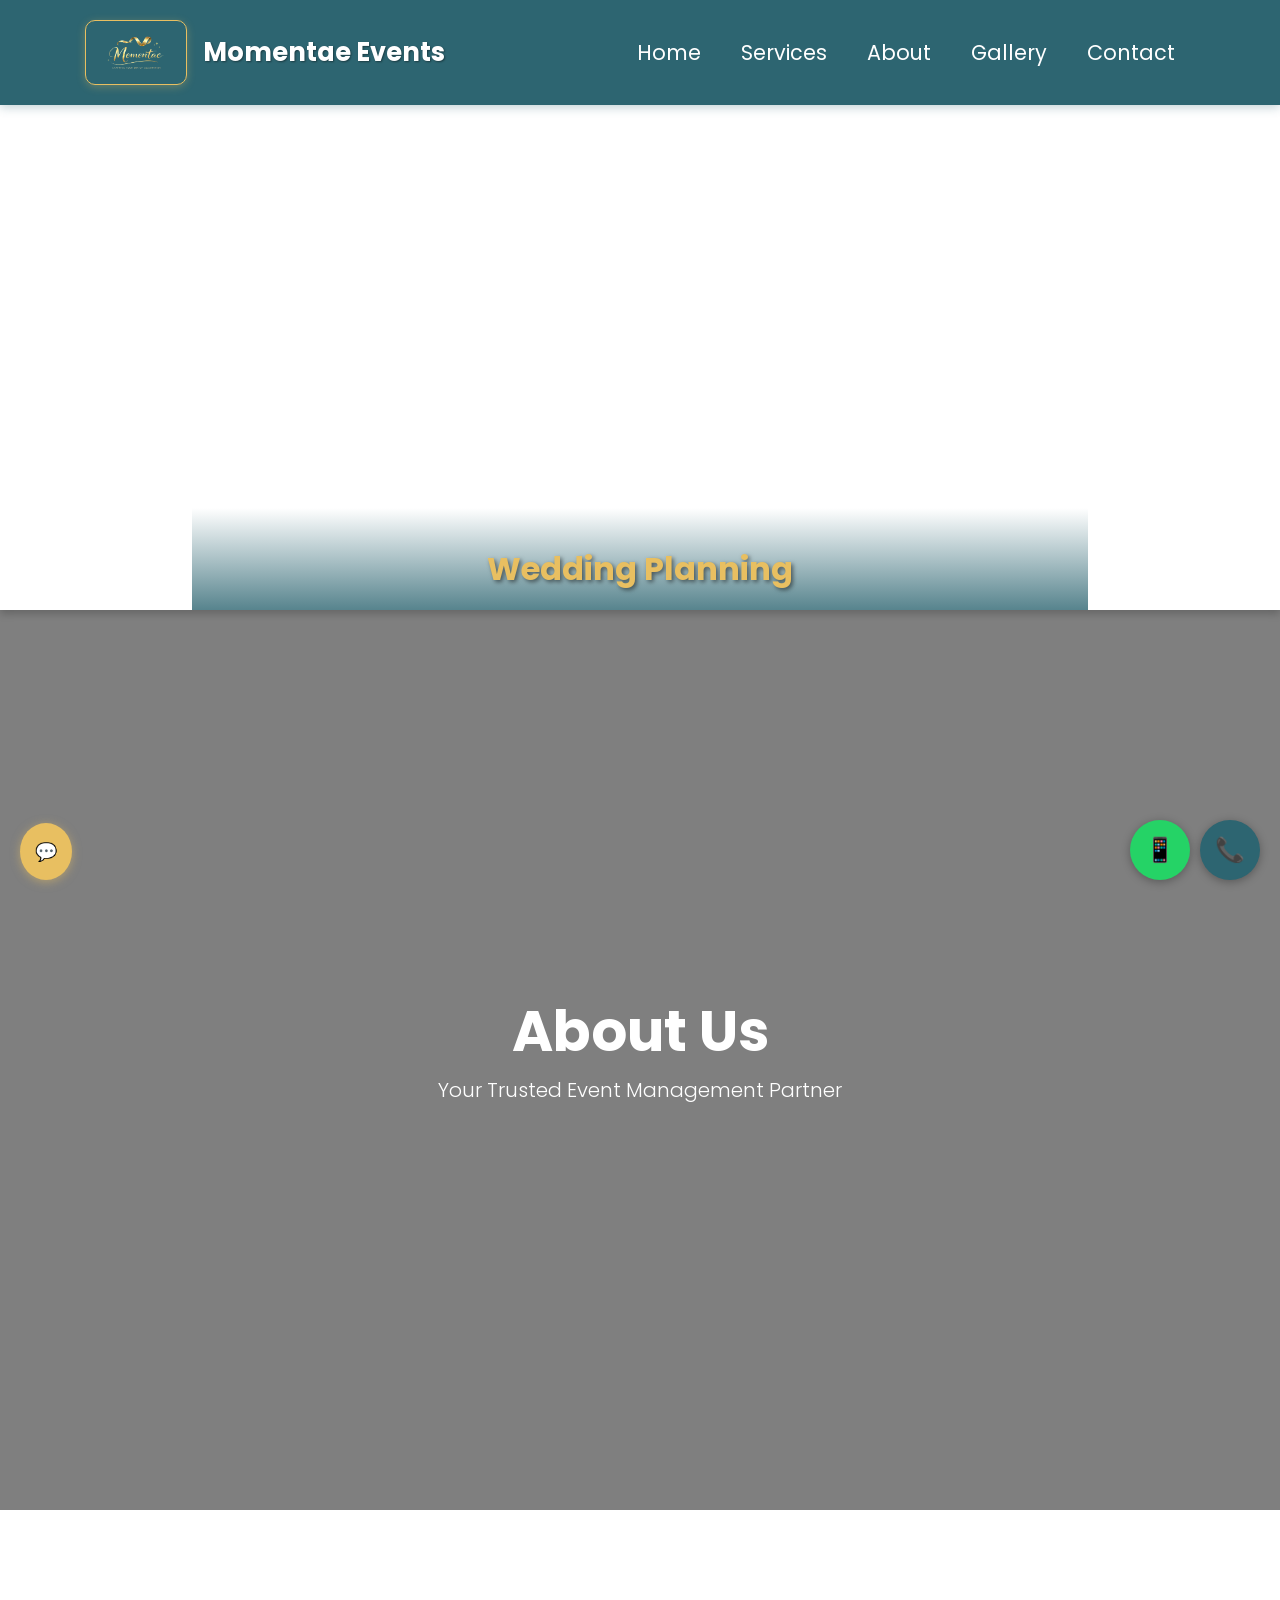
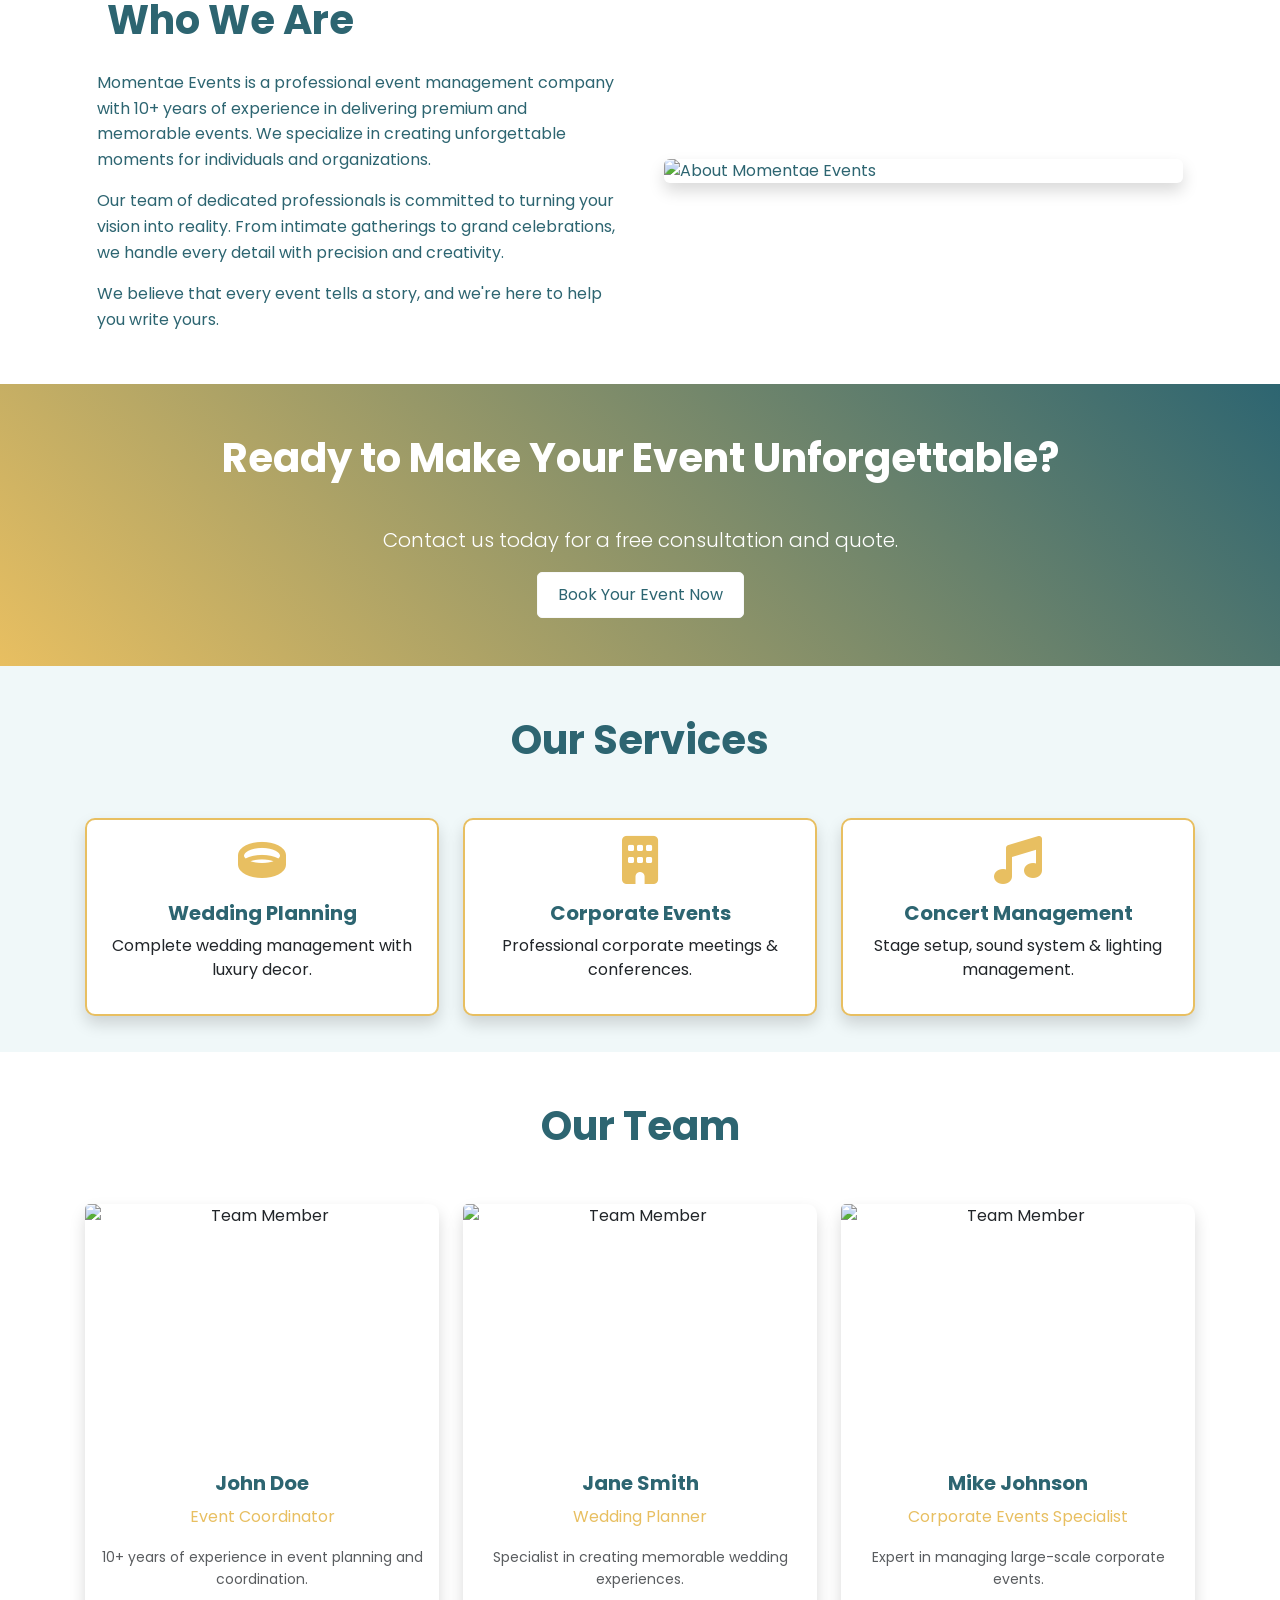
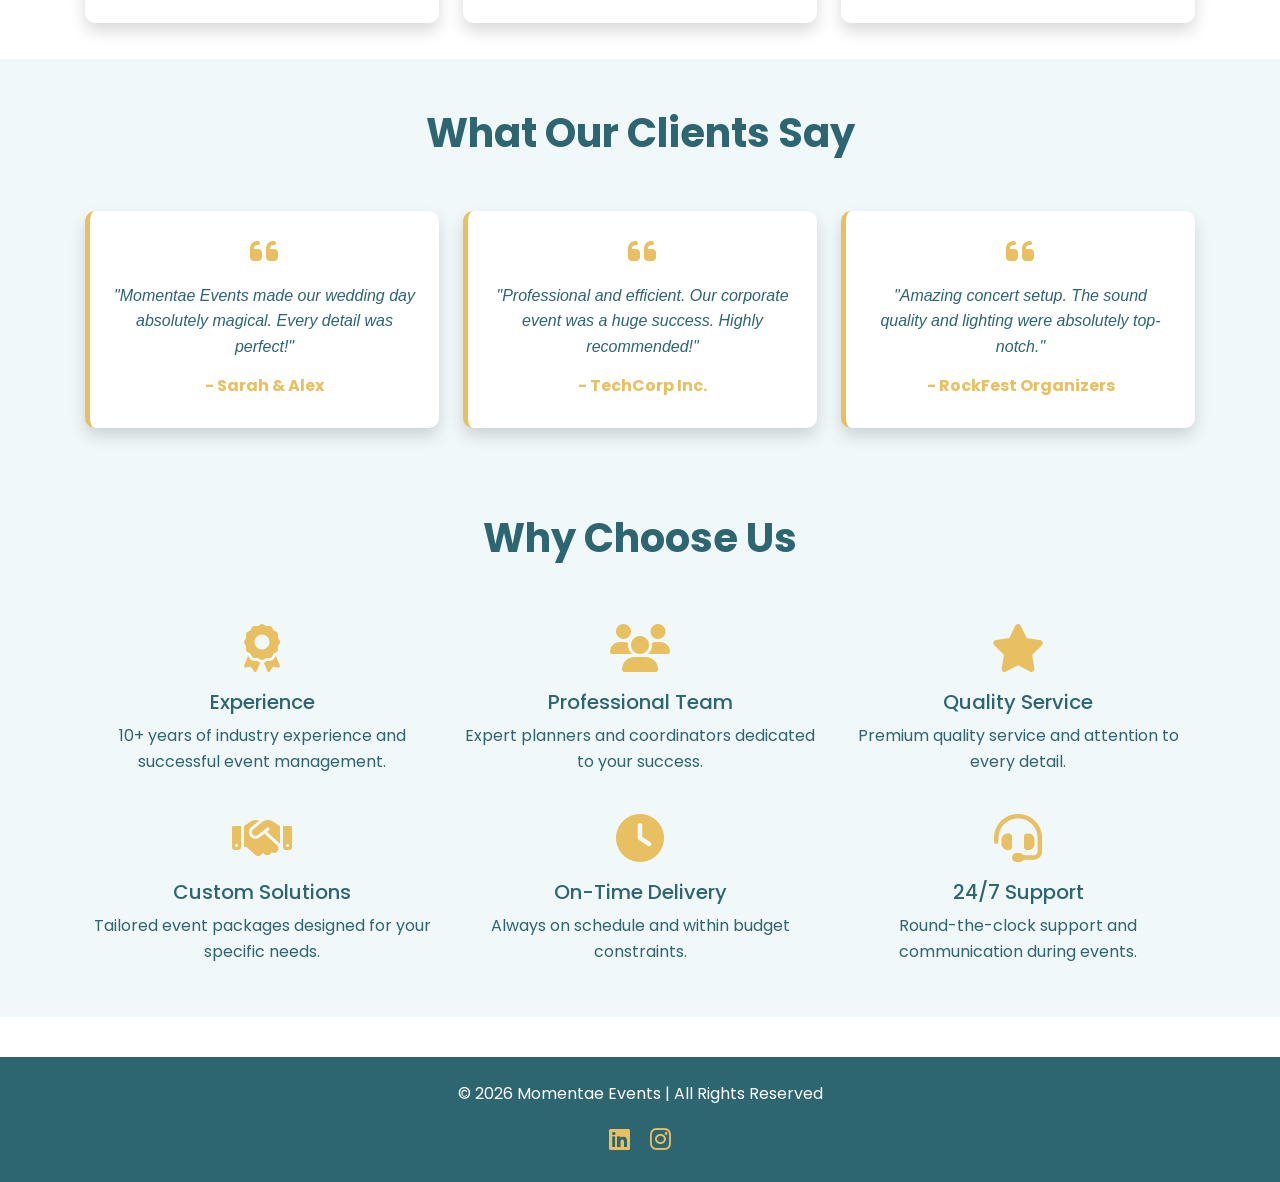
==== commit 7c4a0584: "Add files via upload" ====
--- a/about.html
+++ b/about.html
@@ -65,7 +65,7 @@
 <div class="container">
 <a class="navbar-brand" href="index.html">
 <img src="images/logonew.png" alt="Momentae Events Logo" class="navbar-logo me-2">
-Momentae Events
+<span class="brand-text">Momentae Events</span>
 </a>
 <button class="navbar-toggler" type="button" data-bs-toggle="collapse" data-bs-target="#navbarNav">
 <span class="navbar-toggler-icon"></span>
--- a/css/style.css
+++ b/css/style.css
@@ -12,16 +12,182 @@
     background-color: #2d6571 !important;
     box-shadow: 0 2px 10px rgba(45, 101, 113, 0.3);
     padding: 15px 0;
-}
+    min-height: 70px;
+}
+
+/* top bar overlaid on carousel images */
+.top-bar {
+    position: absolute;
+    top: 0;
+    left: 0;
+    width: 100%;
+    background: rgba(232, 191, 97, 0.9); /* semi-transparent for overlay */
+    color: #2d6571;
+    font-size: 0.95rem;
+    font-weight: 600;
+    padding: 5px 0;
+    z-index: 10; /* above carousel */
+}
+.top-bar .container { display: flex; justify-content: flex-start; gap: 20px; }
+.top-bar a { color: inherit; text-decoration: none; }
+.top-bar a:hover { opacity: 0.8; }
+
+/* hide the old header-phone if any remains */
+.header-phone { display: none !important; }
+
+/* make the container inside navbar flex so we can space elements */
+.navbar .container {
+    display: flex;
+    align-items: center;
+    justify-content: space-between;
+}
+
+/* chatbot button in bottom left */
+.chatbot-button {
+    position: fixed;
+    bottom: 20px;
+    left: 20px;
+    background: #e8bf61;
+    color: #2d6571;
+    border: none;
+    padding: 15px;
+    border-radius: 50%;
+    font-size: 18px;
+    cursor: pointer;
+    box-shadow: 0 2px 10px rgba(232, 191, 97, 0.5);
+    z-index: 1050;
+    transition: transform 0.3s;
+}
+
+.chatbot-button:hover {
+    transform: scale(1.1);
+}
+
+/* floating WhatsApp and Call buttons in bottom right */
+.whatsapp-btn, .call-btn {
+    position: fixed;
+    bottom: 20px;
+    right: 20px;
+    width: 60px;
+    height: 60px;
+    border-radius: 50%;
+    display: flex;
+    align-items: center;
+    justify-content: center;
+    font-size: 24px;
+    color: #ffffff;
+    text-decoration: none;
+    box-shadow: 0 2px 10px rgba(0,0,0,0.3);
+    z-index: 1050;
+    transition: transform 0.3s;
+}
+
+.whatsapp-btn {
+    background: #25d366; /* WhatsApp green */
+    right: 90px; /* position left of call */
+}
+
+.call-btn {
+    background: #2d6571; /* theme color */
+}
+
+.whatsapp-btn:hover, .call-btn:hover {
+    transform: scale(1.1);
+}
+
+/* chat modal */
+.chat-modal {
+    position: fixed;
+    bottom: 80px;
+    left: 20px;
+    width: 300px;
+    height: 400px;
+    background: #ffffff;
+    border-radius: 10px;
+    box-shadow: 0 4px 20px rgba(0,0,0,0.3);
+    display: none;
+    flex-direction: column;
+    z-index: 1050;
+}
+
+.chat-header {
+    background: #e8bf61;
+    color: #2d6571;
+    padding: 10px;
+    border-radius: 10px 10px 0 0;
+    font-weight: 600;
+}
+
+.chat-body {
+    flex: 1;
+    padding: 10px;
+    overflow-y: auto;
+    background: #f8f9fa;
+}
+
+.chat-body p {
+    margin: 5px 0;
+    padding: 8px;
+    background: #e8bf61;
+    border-radius: 5px;
+    color: #2d6571;
+}
+
+.chat-input-container {
+    display: flex;
+    padding: 10px;
+    background: #ffffff;
+    border-radius: 0 0 10px 10px;
+}
+
+#chatInput {
+    flex: 1;
+    padding: 8px;
+    border: 1px solid #e8bf61;
+    border-radius: 5px;
+}
+
+.chat-modal button {
+    background: #e8bf61;
+    color: #2d6571;
+    border: none;
+    padding: 8px 12px;
+    margin-left: 5px;
+    border-radius: 5px;
+    cursor: pointer;
+}
+
+/* CTA Section Styling */
+.cta-section {
+    background: linear-gradient(45deg, #e8bf61, #2d6571);
+    color: #ffffff;
+}
+
+.cta-section .btn-light {
+    background-color: #ffffff !important;
+    color: #2d6571 !important;
+}
+
+.cta-section .btn-light:hover {
+    background-color: #e8bf61 !important;
+    color: #ffffff !important;
+}
+
+/* push fixed navbar down by height of top-bar (approx 30px) */
+/* removed since top-bar is now overlaid */
 
 .navbar-brand {
     font-weight: bold;
-    color: #e8bf61 !important;
-    font-size: 1.5rem;
+    /* gradient text to look unique */
+    /* background: linear-gradient(45deg, #e8bf61, #ffffff);
+    -webkit-background-clip: text;
+    -webkit-text-fill-color: transparent; */
+    font-size: 1.6rem;
     display: flex;
     align-items: center;
     gap: 8px;
     transition: opacity 0.3s ease;
+    text-shadow: 1px 1px 2px rgba(0,0,0,0.4);
 }
 
 .navbar-brand:hover {
@@ -37,15 +203,24 @@
 .navbar-logo {
     height: 65px;
     width: auto;
-    border-radius: 50%;
+    padding: 2px;
+    border-radius: 10px;
+    box-shadow: 0 2px 8px rgba(232, 191, 97, 0.3);
+    opacity: 1;
     transition: transform 0.3s ease, opacity 0.3s ease;
-    opacity: 0.95;
-    box-shadow: 0 2px 8px rgba(232, 191, 97, 0.4);
+    border: 1px solid #e8bf61;
+}
+
+/* pulse animation to give the logo some life */
+@keyframes logo-pulse {
+    0%, 100% { transform: scale(1); }
+    50% { transform: scale(1.1); }
 }
 
 @media (max-width: 576px) {
     .navbar-logo {
-        height: 48px;
+        height: 60px;
+        padding: 3px;
         margin-right: 8px;
     }
     
@@ -54,7 +229,7 @@
         margin-right: auto;
     }
 }
-}
+
 
 .navbar-brand:hover .navbar-logo {
     transform: scale(1.05);
@@ -63,33 +238,60 @@
 
 .nav-link {
     color: #ffffff !important;
-    transition: 0.3s;
-    padding: 0.5rem 1rem !important;
+    transition: color 0.3s;
+    padding: 0.75rem 1.25rem !important;
+    position: relative;
+    /* even larger text for emphasis */
+    font-size: 1.3rem;
+}
+
+/* sliding underline effect */
+.nav-link::after {
+    content: '';
+    position: absolute;
+    bottom: 0;
+    left: 50%;
+    width: 0;
+    height: 3px;
+    background: #e8bf61;
+    transition: all 0.3s ease;
+}
+
+.nav-link:hover::after,
+.nav-link.active::after {
+    width: 100%;
+    left: 0;
 }
 
 .nav-link:hover {
     color: #e8bf61 !important;
+    transform: translateY(-2px);
 }
 
 /* Carousel Header - Responsive */
 .carousel-header {
-    height: 300px;
+    /* occupy more vertical space for a grand sliding effect */
+    height: 60vh;
+    min-height: 400px;
     overflow: hidden;
     box-shadow: 0 4px 8px rgba(0, 0, 0, 0.2);
-    margin-top: 60px;
+    margin-top: 70px; /* adjust for navbar height */
+    position: relative; /* for absolute positioning of top-bar */
 }
 
 @media (max-width: 768px) {
     .carousel-header {
-        height: 200px;
-        margin-top: 70px;
+        height: 40vh;
+        min-height: 250px;
+        margin-top: 70px; /* adjusted */
     }
 }
 
 @media (max-width: 576px) {
     .carousel-header {
-        height: 150px;
-        margin-top: 65px;
+        height: 30vh;
+        min-height: 180px;
+        margin-top: 70px; /* adjusted */
     }
 }
 
@@ -432,10 +634,13 @@
 /* Navbar Toggler - Mobile */
 .navbar-toggler {
     border-color: #e8bf61;
+    padding: 0.5rem 1rem;
 }
 
 .navbar-toggler-icon {
     background-image: url("data:image/svg+xml,%3csvg xmlns='http://www.w3.org/2000/svg' viewBox='0 0 30 30'%3e%3cpath stroke='%23e8bf61' stroke-linecap='round' stroke-miterlimit='10' stroke-width='2' d='M4 7h22M4 15h22M4 23h22'/%3e%3c/svg%3e");
+    width: 1.75em;
+    height: 1.75em;
 }
 
 /* Utility Classes for Responsive */
@@ -477,6 +682,73 @@
         display: none;
     }
 }
+
+/* Social Links in Footer */
+.social-links {
+    display: flex;
+    justify-content: center;
+    gap: 20px;
+    margin-top: 15px;
+}
+
+.social-link {
+    color: #e8bf61;
+    font-size: 24px;
+    text-decoration: none;
+    transition: transform 0.3s;
+}
+
+.social-link:hover {
+    color: #ffffff;
+    transform: scale(1.2);
+}
+
+/* Team Cards */
+.team-card {
+    border: none;
+    transition: transform 0.3s;
+}
+
+.team-card:hover {
+    transform: translateY(-5px);
+}
+
+.team-card img {
+    height: 250px;
+    object-fit: cover;
+}
+
+.team-card .card-body h5 {
+    color: #2d6571;
+    font-weight: bold;
+}
+
+.team-card .card-body p {
+    color: #e8bf61;
+}
+
+/* Testimonial Cards */
+.testimonial-card {
+    background: #ffffff;
+    border-radius: 10px;
+    border-left: 5px solid #e8bf61;
+    transition: transform 0.3s;
+}
+
+.testimonial-card:hover {
+    transform: translateY(-5px);
+}
+
+.testimonial-card p {
+    font-style: italic;
+    color: #2d6571;
+    line-height: 1.6;
+}
+
+.testimonial-card h6 {
+    color: #e8bf61;
+    font-weight: bold;
+}
     
 
 
